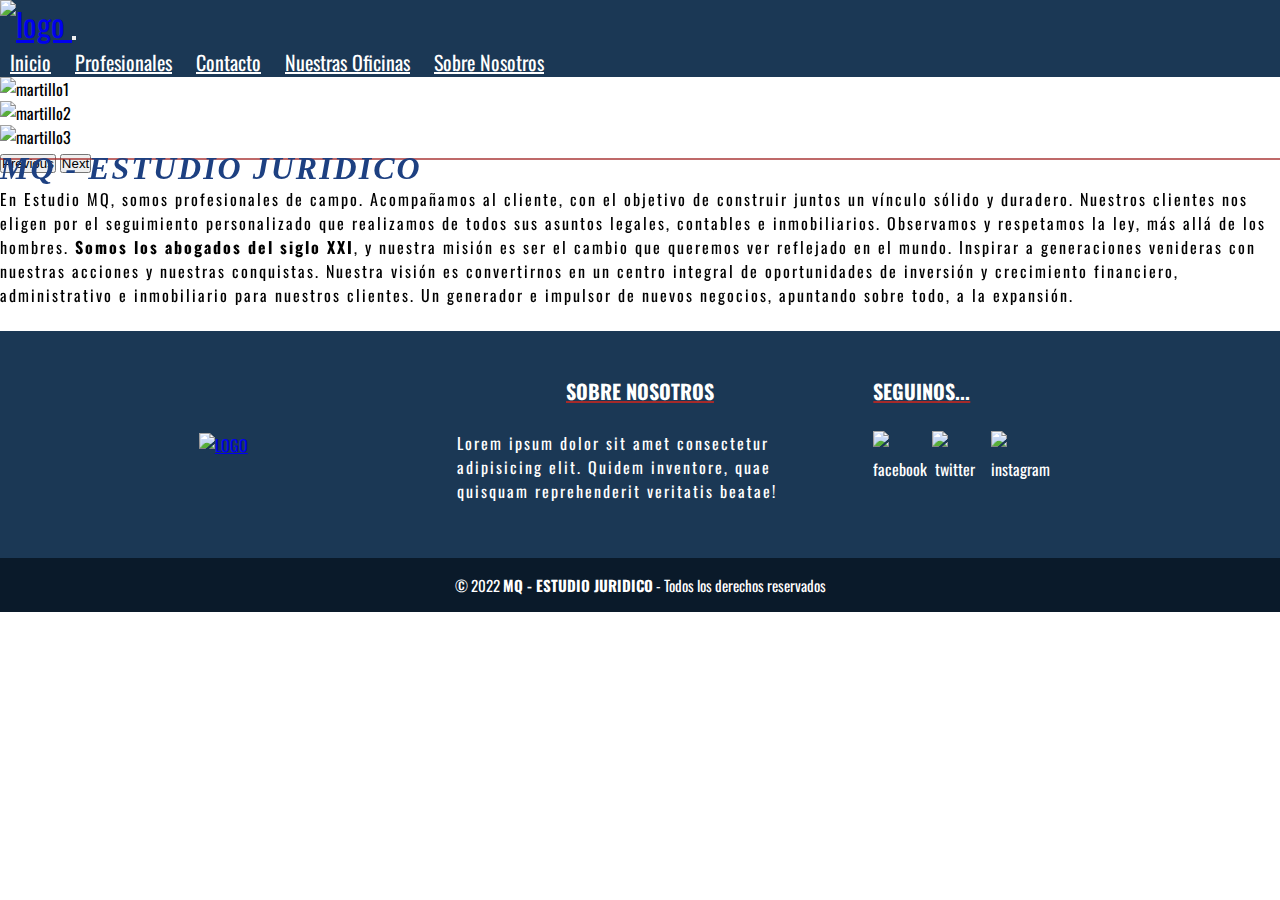
==== index.html @ 516afec3 "ultimos detalles entrega final" ====
<!doctype html>
<html lang="en">

<head>
  <!-- Required meta tags -->
  <meta charset="utf-8">
  <meta name="viewport" content="width=device-width, initial-scale=1">
  <meta name="description" content="Somos los abogados del siglo XXI, y nuestra misión es ser el cambio que queremos ver reflejado en el mundo.">
  <meta name="keywords" content="abogados, derecho, estudio, juridico">

  <!-- Bootstrap CSS -->
  <link rel="stylesheet" href="https://cdn.jsdelivr.net/npm/bootstrap@5.2.0/dist/css/bootstrap.rtl.min.css"
    integrity="sha384-+4j30LffJ4tgIMrq9CwHvn0NjEvmuDCOfk6Rpg2xg7zgOxWWtLtozDEEVvBPgHqE" crossorigin="anonymous">
  <link rel="stylesheet" href="./css/style.css">
  <link rel="stylesheet" href="https://unpkg.com/aos@next/dist/aos.css" />
  <title>MQ - Estudio Juridico</title>
</head>

<body>
  <header>
    <nav class="navbar navbar-expand-lg p-1 navegador-total">
      <div class="container-fluid">
        <a class="navbar-brand titulo-huno" href="./index.html">
          <img src="https://res.cloudinary.com/dcxfo8xzx/image/upload/v1664576871/proyecto/PHOTO-2022-04-23-16-28-41-removebg-preview_yw3u3z.png" alt="logo">
        </a>
        <button class="navbar-toggler" type="button" data-bs-toggle="collapse" data-bs-target="#navbarSupportedContent"
          aria-controls="navbarSupportedContent" aria-expanded="false" aria-label="Toggle navigation">
          <span class="navbar-toggler-icon"></span>
        </button>
        <div class="collapse navbar-collapse lista-nav" id="navbarSupportedContent">
          <ul class="navbar-nav me-auto mb-2 mb-lg-0">
            <li class="nav-item">
              <a class="nav-link active" aria-current="page" href="./index.html">Inicio</a>
            </li>
            <li class="nav-item">
              <a class="nav-link active" href="./paginas/profesionales.html">Profesionales</a>
            </li>
            <li class="nav-item">
              <a class="nav-link active" aria-current="page" href="./paginas/contacto.html">Contacto</a>
            </li>
            <li class="nav-item">
              <a class="nav-link active" href="./paginas/profesionales.html">Nuestras Oficinas</a>
            </li>
            <li class="nav-item">
              <a class="nav-link active" href="./paginas/profesionales.html">Sobre Nosotros</a>
            </li>
          </ul>
        </div>
      </div>
    </nav>
  </header>

  <div id="carouselExampleControls" class="carousel slide" data-bs-ride="carousel">

    <div class="carousel-inner">

      <div class="carousel-item active" data-bs-interval="3000">
        <img src="https://res.cloudinary.com/dcxfo8xzx/image/upload/v1664576870/proyecto/contactanos_fqttbe.jpg" class="d-block w-100" alt="martillo1">
      </div>
      
      <div class="carousel-item" data-bs-interval="3000">
        <img src="https://res.cloudinary.com/dcxfo8xzx/image/upload/v1664576870/proyecto/foto-Estudio-Juridico-Maria-Victoria-Giorda-01_krhvub.jpg" class="d-block w-100" alt="martillo2">
      </div>

      <div class="carousel-item" data-bs-interval="3000">
        <img src="https://res.cloudinary.com/dcxfo8xzx/image/upload/v1664576871/proyecto/images_ofgpem.jpg" class="d-block w-100" alt="martillo3">
      </div>
    </div>

    <button class="carousel-control-prev" type="button" data-bs-target="#carouselExampleControls" data-bs-slide="prev">
      <span class="carousel-control-prev-icon" aria-hidden="true"></span>
      <span class="visually-hidden">Previous</span>
    </button>

    <button class="carousel-control-next" type="button" data-bs-target="#carouselExampleControls" data-bs-slide="next">
      <span class="carousel-control-next-icon" aria-hidden="true"></span>
      <span class="visually-hidden">Next</span>
    </button>
  </div>

  <section class="pt-5 w-75 mx-auto text-center intro" data-aos="fade-left">
    <p class="borde" data-aos="fade-left" data-aos-delay="400"></p>
    <h1 class="inicio-huno pt-3 fs-1" data-aos="fade-right" data-aos-delay="600">MQ - ESTUDIO JURIDICO</h1>
    <p class="fs-4" data-aos="fade-right" data-aos-delay="900">En Estudio MQ, somos profesionales de campo. Acompañamos al cliente, con el objetivo de construir juntos un vínculo sólido y duradero. Nuestros clientes nos eligen por el seguimiento personalizado que realizamos de todos sus asuntos legales, contables e inmobiliarios. Observamos y respetamos la ley, más allá de los hombres.<strong> Somos los abogados del siglo XXI</strong>, y nuestra misión es ser el cambio que queremos ver reflejado en el mundo. Inspirar a generaciones venideras con nuestras acciones y nuestras conquistas. Nuestra visión es convertirnos en un centro integral de oportunidades de inversión y crecimiento financiero, administrativo e inmobiliario para nuestros clientes. Un generador e impulsor de nuevos negocios, apuntando sobre todo, a la expansión.</p>
  </section>

  <br>

  <footer class="pie-pagina">
    <div class="grupo-1">
      <div class="box">
        <figure>
          <a href="#">
            <img src="https://res.cloudinary.com/dcxfo8xzx/image/upload/v1664576871/proyecto/PHOTO-2022-04-23-16-28-41-removebg-preview_yw3u3z.png" alt="LOGO">
          </a>
        </figure>
      </div>
      <div class="box-primero">
        <h2>SOBRE NOSOTROS</h2>
        <p>Lorem ipsum dolor sit amet consectetur adipisicing elit. Quidem inventore, quae quisquam reprehenderit veritatis beatae!</p>
      </div>
      <div class="box">
        <h2>SEGUINOS...</h2>
        <div class="red-social">
          <a href="https://es-la.facebook.com/" class="fa-facebook">
            <img src="https://res.cloudinary.com/dcxfo8xzx/image/upload/v1664576870/proyecto/fb_wh3ji1.png" alt="facebook">
          </a>
          <a href="https://twitter.com/" class="fa-twitter">
            <img src="https://res.cloudinary.com/dcxfo8xzx/image/upload/v1664576872/proyecto/tw_wx9oqy.jpg" alt="twitter">
          </a>
          <a href="https://instagram.com/" class="fa-instagram">
            <img src="https://res.cloudinary.com/dcxfo8xzx/image/upload/v1664576871/proyecto/logotipo-instagram_1199-122_dufe6r.jpg" alt="instagram">
          </a>
        </div>
      </div>
    </div>
    <div class="grupo-2">
      <small>&copy; 2022 <b>MQ - ESTUDIO JURIDICO</b> - Todos los derechos reservados</small>
    </div>
  </footer>

  <script src="https://unpkg.com/aos@next/dist/aos.js"></script>
 <script>
 AOS.init();
 </script>

  <script src="https://cdn.jsdelivr.net/npm/bootstrap@5.2.0/dist/js/bootstrap.bundle.min.js"
    integrity="sha384-A3rJD856KowSb7dwlZdYEkO39Gagi7vIsF0jrRAoQmDKKtQBHUuLZ9AsSv4jD4Xa"
    crossorigin="anonymous"></script>
</body>

</html>
---- css/style.css ----
@import url("https://fonts.googleapis.com/css2?family=Cantarell&family=Dosis:wght@200&family=Oswald:wght@200&display=swap");
@import url("https://fonts.googleapis.com/css2?family=Cairo:wght@200&family=Cantarell&family=Dosis:wght@200&family=Oswald:wght@200&display=swap");
* {
  padding: 0;
  margin: 0;
  box-sizing: border-box; }

h1 {
  letter-spacing: 2px; }

p {
  letter-spacing: 2px; }

.carousel-inner {
  max-height: 35rem; }

body {
  font-family: 'Oswald', sans-serif; }

.navbar-nav .nav-link.active, .navbar-nav .show > .nav-link {
  color: white;
  font-size: 20px; }

.lista-nav ul li {
  display: inline-block;
  margin: 0 10px;
  position: relative; }

.lista-nav ul li a {
  color: white;
  font-size: 1.2rem; }

.lista-nav ul li::before {
  content: "";
  height: 3px;
  width: 0%;
  background: rgba(165, 42, 42, 0.74);
  position: absolute;
  left: 0;
  bottom: -2px;
  transition: 0.4s ease-out; }

.lista-nav ul li:hover::before {
  width: 100%; }

.navegador-total {
  background-color: #1b3855; }

.inicio-huno {
  margin-top: -10px;
  font-family: Cambria, Cochin, Georgia, Times, 'Times New Roman', serif;
  font-style: italic;
  color: #1d4081; }

/* PROBANDO */

.h1-oficinas, .titulo-nosotros, .h1-contacto, .h1-profesionales {
	-webkit-animation: text-blur-out 2.5s cubic-bezier(0.550, 0.085, 0.680, 0.530) 0.2s infinite reverse both;
	        animation: text-blur-out 2.5s cubic-bezier(0.550, 0.085, 0.680, 0.530) 0.2s infinite reverse both;
}

 @-webkit-keyframes text-blur-out {
  0% {
    -webkit-filter: blur(0.01);
            filter: blur(0.01);
  }
  100% {
    -webkit-filter: blur(12px) opacity(0%);
            filter: blur(12px) opacity(0%);
  }
}
@keyframes text-blur-out {
  0% {
    -webkit-filter: blur(0.01);
            filter: blur(0.01);
  }
  100% {
    -webkit-filter: blur(12px) opacity(0%);
            filter: blur(12px) opacity(0%);
  }
}

.borde {
  border-top: rgba(165, 42, 42, 0.705) solid 2px;
  margin-top: -15px;
}

/* FIN */

.pie-pagina {
  width: 100%;
  background-color: #1b3855; }

.pie-pagina .grupo-1 {
  width: 100%;
  max-width: 1200px;
  margin: auto;
  display: grid;
  grid-template-columns: repeat(3, 1fr);
  grid-gap: 50px;
  padding: 45px 0px; }

.pie-pagina .grupo-1 .box figure {
  width: 100%;
  height: 100%;
  display: flex;
  justify-content: center;
  align-items: center; }

.pie-pagina .grupo-1 .box figure img {
  width: 250px; }

.pie-pagina .grupo-1 .box h2 {
  color: #fff;
  text-decoration: underline 2px brown;
  margin-bottom: 25px;
  font-size: 20px; }

.pie-pagina .grupo-1 .box p {
  color: #fff;
  margin-bottom: 10px; }

.pie-pagina .grupo-1 .red-social a {
  display: inline-block;
  text-decoration: none;
  width: 45px;
  height: 45px;
  line-height: 45px;
  color: #fff;
  margin-right: 10px;
  text-align: center;
  transition: all 300ms ease; }

.pie-pagina .grupo-2 {
  background-color: #0a1a2a;
  padding: 15px 10px;
  text-align: center;
  color: #fff; }

.pie-pagina .grupo-2 small {
  font-size: 15px; }

.box .red-social .fa-facebook img {
  width: 50px; }

.box .red-social .fa-twitter img {
  width: 50px; }

.box .red-social .fa-instagram img {
  width: 50px; }

.pie-pagina .grupo-1 .box-primero h2 {
  text-align: center;
  text-decoration: underline 2px brown;
  color: #fff;
  margin-bottom: 25px;
  font-size: 20px; }

.pie-pagina .grupo-1 .box-primero p {
  color: #fff;
  margin-bottom: 10px; }

@media screen and (max-width: 800px) {
  .pie-pagina .grupo-1 {
    width: 90%;
    grid-template-columns: repeat(1, 1fr);
    grid-gap: 30px;
    padding: 35px 0px; }
}

.titulo-huno {
  font-size: 2rem; }

.container-fluid .titulo-huno img {
  width: 100px; }

.imgfondo-oficinas {
  background-image: url(../imagenes/Imagen1.png);
  background-color: rgba(255, 255, 255, 0.432);
  background-size: cover;
  background-repeat: no-repeat; }

.h1-oficinas {
  font-family: Cambria, Cochin, Georgia, Times, 'Times New Roman', serif;
  color: #1d4081;
  font-style: italic; }

.imgfondo-profesionales {
  text-align: center; }

.h1-profesionales {
  font-family: Cambria, Cochin, Georgia, Times, 'Times New Roman', serif;
  color: #1d4081;
  font-style: italic; }

.imgfondo-nosotros {
  background-image: url(../imagenes/oficina1.jfif);
  background-size: cover;
  background-repeat: no-repeat; }

.imagenes-nosotros{
  display: flex;
  justify-content: center;
  flex-wrap: wrap;
  flex-direction: row;
  padding-bottom: 40px;
}

.imagenes-nosotros .div-nosotros{
  display: flex;
  flex-direction: row;
  flex-wrap: wrap;
}

.imagenes-nosotros .div-nosotros .img-uno{
  padding: 20px;
}

.imagenes-nosotros .div-nosotros .img-uno img{
  width: 250px;
  height: 250px;
}

.imagenes-nosotros .div-nosotros .img-dos{
  padding: 20px;
}

.imagenes-nosotros .div-nosotros .img-dos img{
  width: 250px;
  height: 250px;
}

.imagenes-nosotros .div-nosotros .img-tres{
  padding: 20px;
}

.imagenes-nosotros .div-nosotros .img-tres img{
  width: 250px;
  height: 250px;
}

.imagenes-nosotros .div-nosotros img {
  transition: transform .2s; 
}

.imagenes-nosotros .div-nosotros img:hover {
  transform: scale(1.2); 
}

.parrafo-nosotros {
  background-color: #f8e2c6; }

.h1-sobrenosotros {
  font-family: Cambria, Cochin, Georgia, Times, 'Times New Roman', serif;
  color: #1d4081;
  font-style: italic; }

.h1-sobrenosotros .parrafo-nosotros{
  font-style: normal;
}

.imgfondo-contacto {
  background-image: url(../imagenes/fondocontacto.jpg);
  background-size: cover;
  background-repeat: no-repeat; }

.h1-contacto {
  font-family: Cambria, Cochin, Georgia, Times, 'Times New Roman', serif;
  color: #1d4081;
  font-style: italic; }
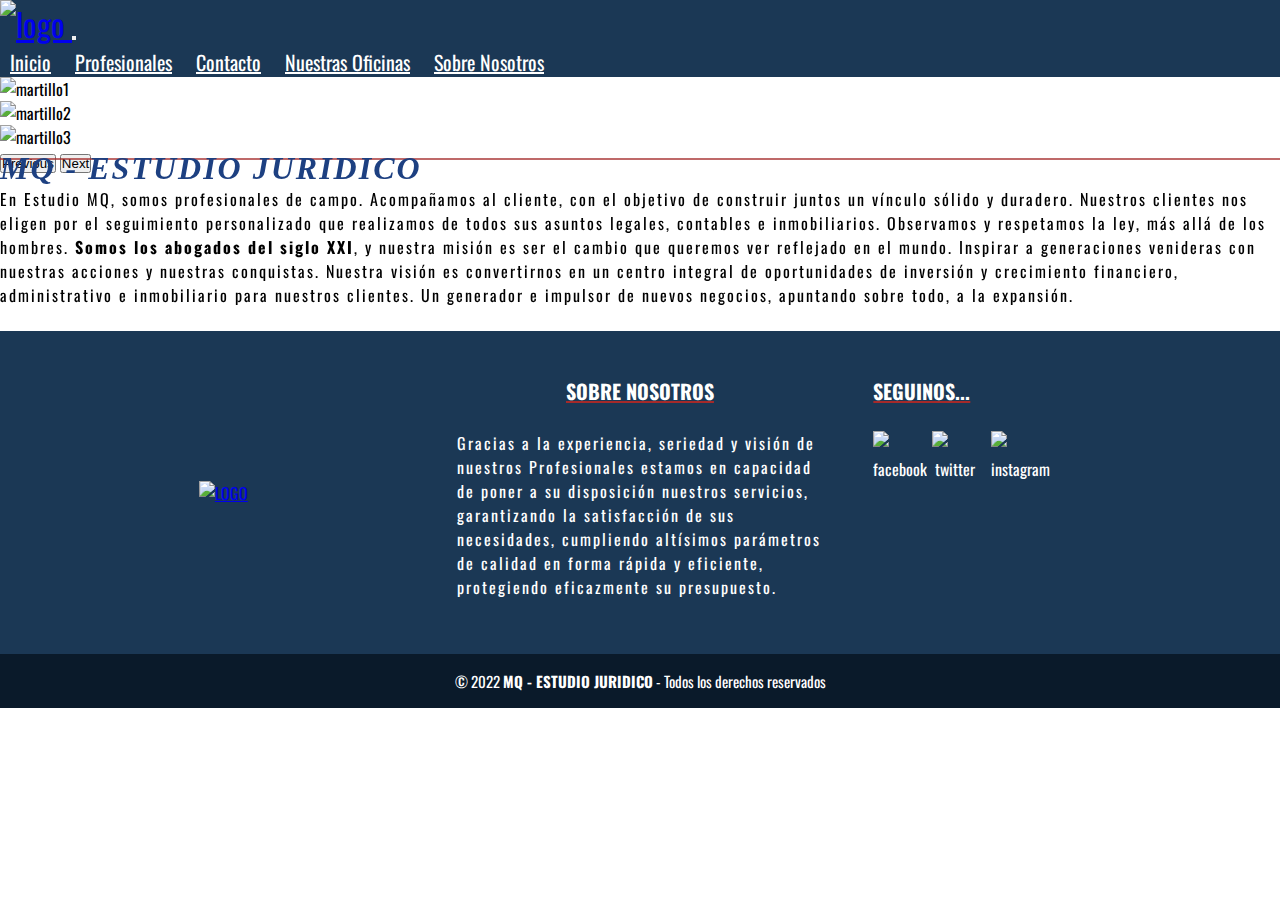
==== commit 73445497: "ultimando detalles entrega final" ====
--- a/index.html
+++ b/index.html
@@ -97,7 +97,10 @@
       </div>
       <div class="box-primero">
         <h2>SOBRE NOSOTROS</h2>
-        <p>Lorem ipsum dolor sit amet consectetur adipisicing elit. Quidem inventore, quae quisquam reprehenderit veritatis beatae!</p>
+        <p class="text-center">Gracias a la experiencia, seriedad y visión de nuestros Profesionales estamos en capacidad de poner a su
+          disposición nuestros servicios, garantizando la satisfacción de sus necesidades, cumpliendo altísimos
+          parámetros
+          de calidad en forma rápida y eficiente, protegiendo eficazmente su presupuesto.</p>
       </div>
       <div class="box">
         <h2>SEGUINOS...</h2>
